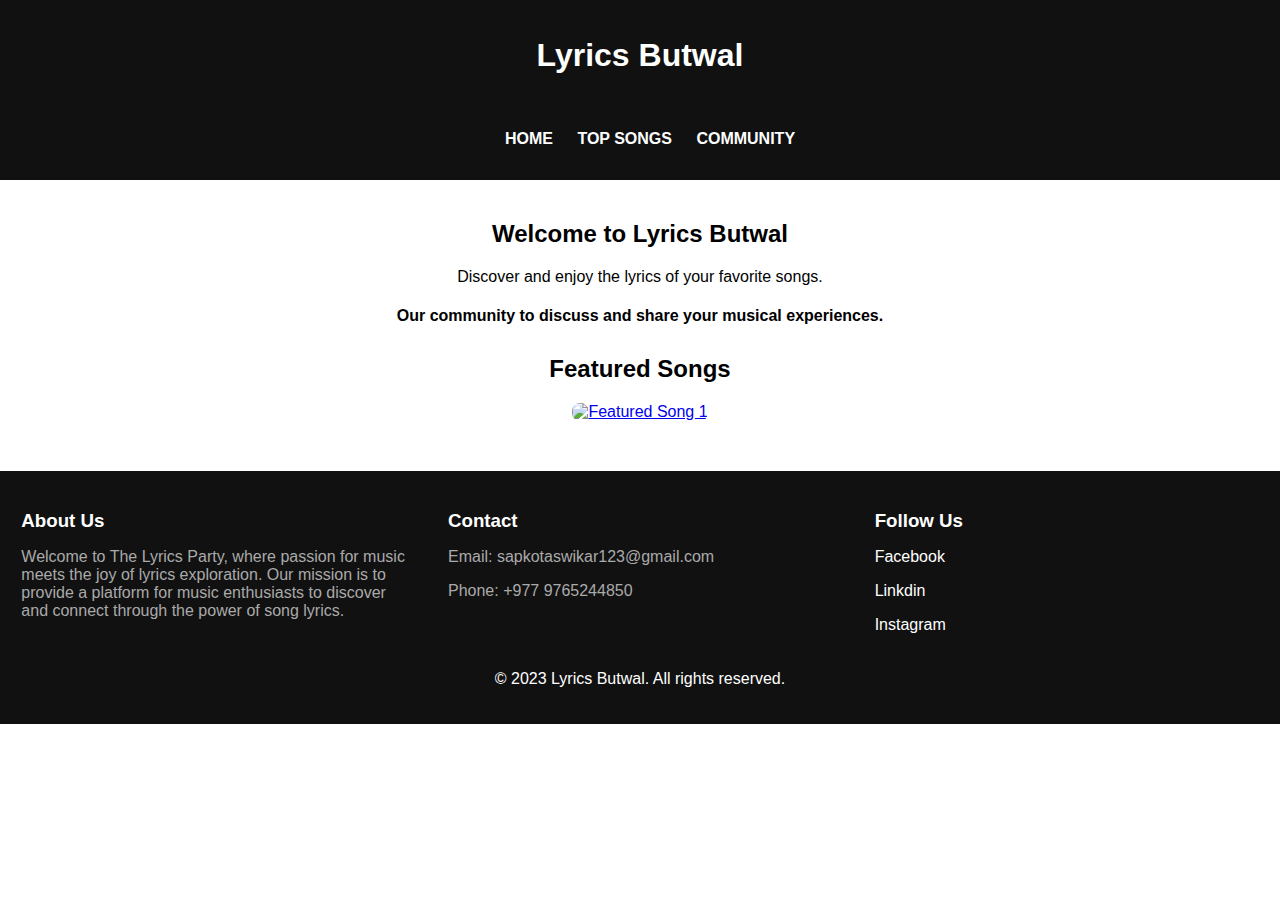
==== index.html @ c65c0e05 "Add files via upload" ====
<!DOCTYPE html>
<html lang="en">
<head>
    <meta charset="utf-8">
    <meta name="viewport" content="width=device-width, initial-scale=1">
    <title>Lyrics Butwal </title>
    <style>
        body {
    font-family: 'Arial', sans-serif;
    margin: 0;
    padding: 0;
}

header {
    background-color: #111;
    color: #fff;
    padding: 1em;
    text-align: center;
}

nav ul {
    list-style: none;
}

nav ul li {
    display: inline-block;
    margin-right: 20px;
}

nav a {
  text-decoration: none;
  color: #fff;
  font-weight: bold;
  transition: color 0.3s ease; 
}

nav a:hover {
  color: #555; 
}

main {
    max-width: 800px;
    margin: 0 auto;
    padding: 20px;
}

.welcome {
    text-align: center;
    margin-bottom: 30px;
}

.featured {
    text-align: center;
}

.featured-song {
    margin-bottom: 30px;
}

.featured-song img {
    max-width: 100%;
    height: auto;
    border-radius: 8px;
}

.featured-song h3 {
    margin-top: 10px;
}

.featured-song p {
    color: #555;
}
/*Footer ko styling*/
footer {
  background-color: #111;
  color: #fff;
  padding: 20px 0;
}

.footer-content {
  display: flex;
  justify-content: space-around;
}

.footer-section {
  width: 30%;
}

.footer-section h3 {
  margin-bottom: 10px;
}

.footer-section p {
  color: #aaa;
}

.footer-bottom {
  text-align: center;
  margin-top: 20px;
}
.footer-section a {
  text-decoration: none;
  color: white;
  transition: color 0.3s ease; /* Adding a transition effect for a smoother color change */
}

.footer-section a:hover {
  color: blue; /* Change color on hover */
}

    </style>
</head>
<body>

<header>
    <h1>Lyrics Butwal</h1><br>
    <nav>
        <ul>
            <li><a href="index.html">HOME</a></li>
            <li><a href="Topsong.html">TOP SONGS</a></li>
            <li><a href="Community.html">COMMUNITY</a></li>
        </ul>
    </nav>
</header>

<main>
    <section class="welcome">
        <h2>Welcome to Lyrics Butwal</h2>
        <p>Discover and enjoy the lyrics of your favorite songs. <br><h4> Our community to discuss and share your musical experiences.</p></h4>
    </section>

    <section class="featured">
        <h2>Featured Songs</h2>

        <article class="featured-song">
            <a href="Topsong.html"><img src="img/maan chari.jpg" alt="Featured Song 1"></a>
        </article>

        <!-- Add more articles for additional featured songs -->

    </section>
</main>

<footer>
    <section class="footer-content">
        <div class="footer-section">
            <h3>About Us</h3>
            <p>Welcome to The Lyrics Party, where passion for music meets the joy of lyrics exploration. Our mission is to provide a platform for music enthusiasts to discover and connect through the power of song lyrics.</p>
         </div>
        </div>

        <div class="footer-section">
            <h3>Contact</h3>
            <p>Email: sapkotaswikar123@gmail.com</p>
            <p>Phone: +977 9765244850</p>
        </div>

        <div class="footer-section">
            <h3>Follow Us</h3>
            <p><a href="https://www.facebook.com/aakashsapkotaa"target="_blank">Facebook</a></p>
                <p><a href="https://www.linkedin.com/in/aakash-sapkota-02458b244/"target="_blank">Linkdin</a></p>
                <p><a href="https://www.instagram.com/aakashsapkotaa/"target="_blank">Instagram</a></p>
        </div>
    </section>

    <section class="footer-bottom">
        <p>&copy; 2023 Lyrics Butwal. All rights reserved.</p>
    </section>
</body>
</html>
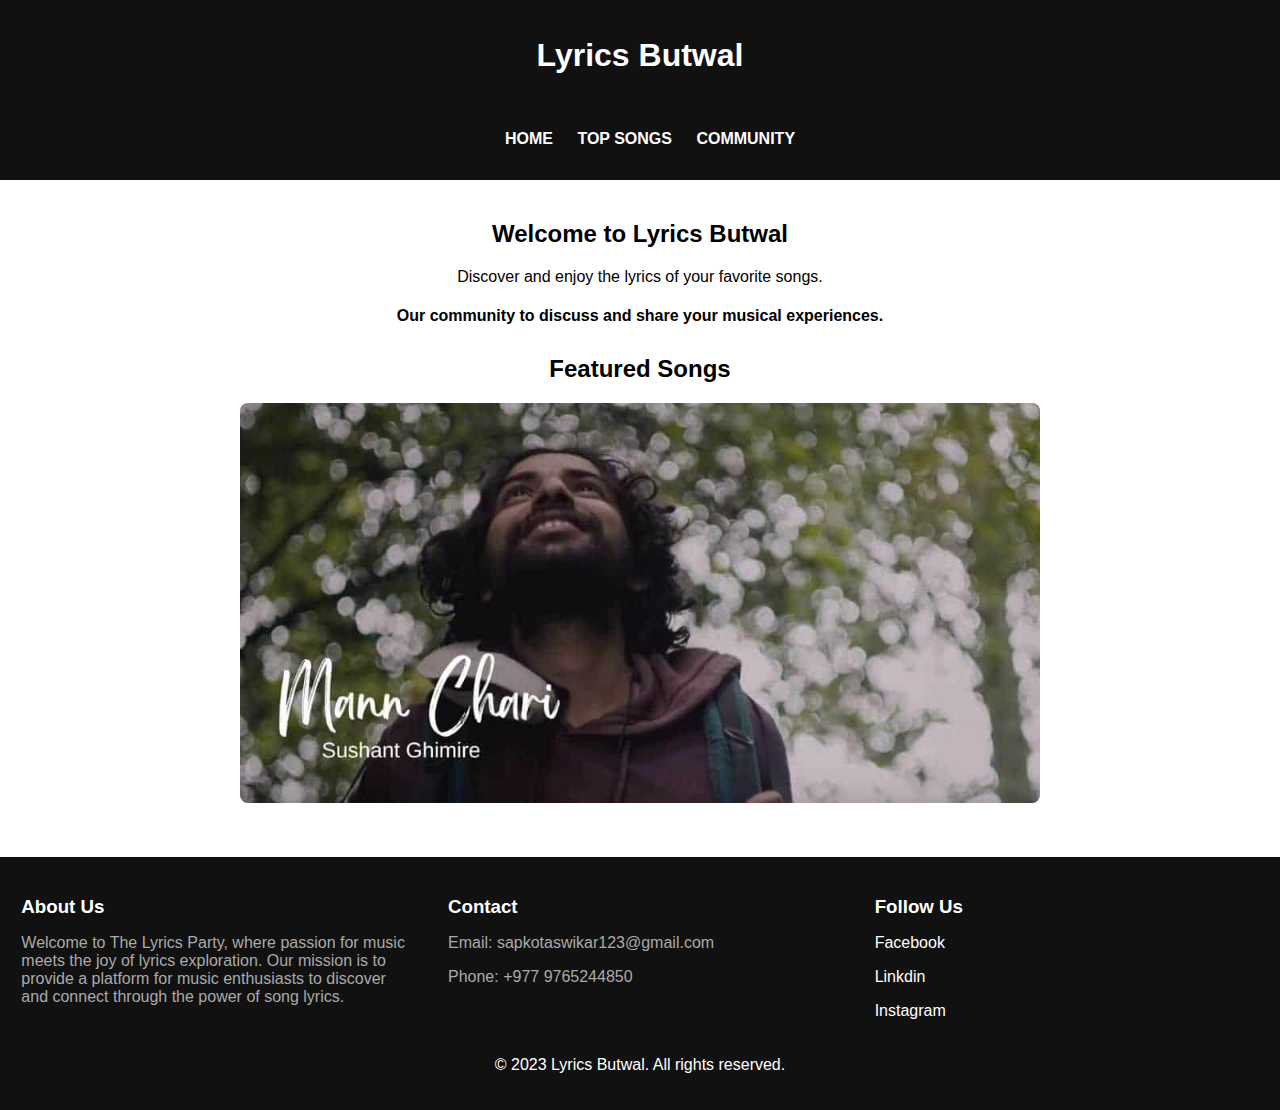
==== commit 89c5be6e: "Change" ====
--- a/index.html
+++ b/index.html
@@ -133,7 +133,7 @@
         <h2>Featured Songs</h2>
 
         <article class="featured-song">
-            <a href="Topsong.html"><img src="img/maan chari.jpg" alt="Featured Song 1"></a>
+            <a href="Topsong.html"><img src="maan chari.jpg" alt="Featured Song 1"></a>
         </article>
 
         <!-- Add more articles for additional featured songs -->
